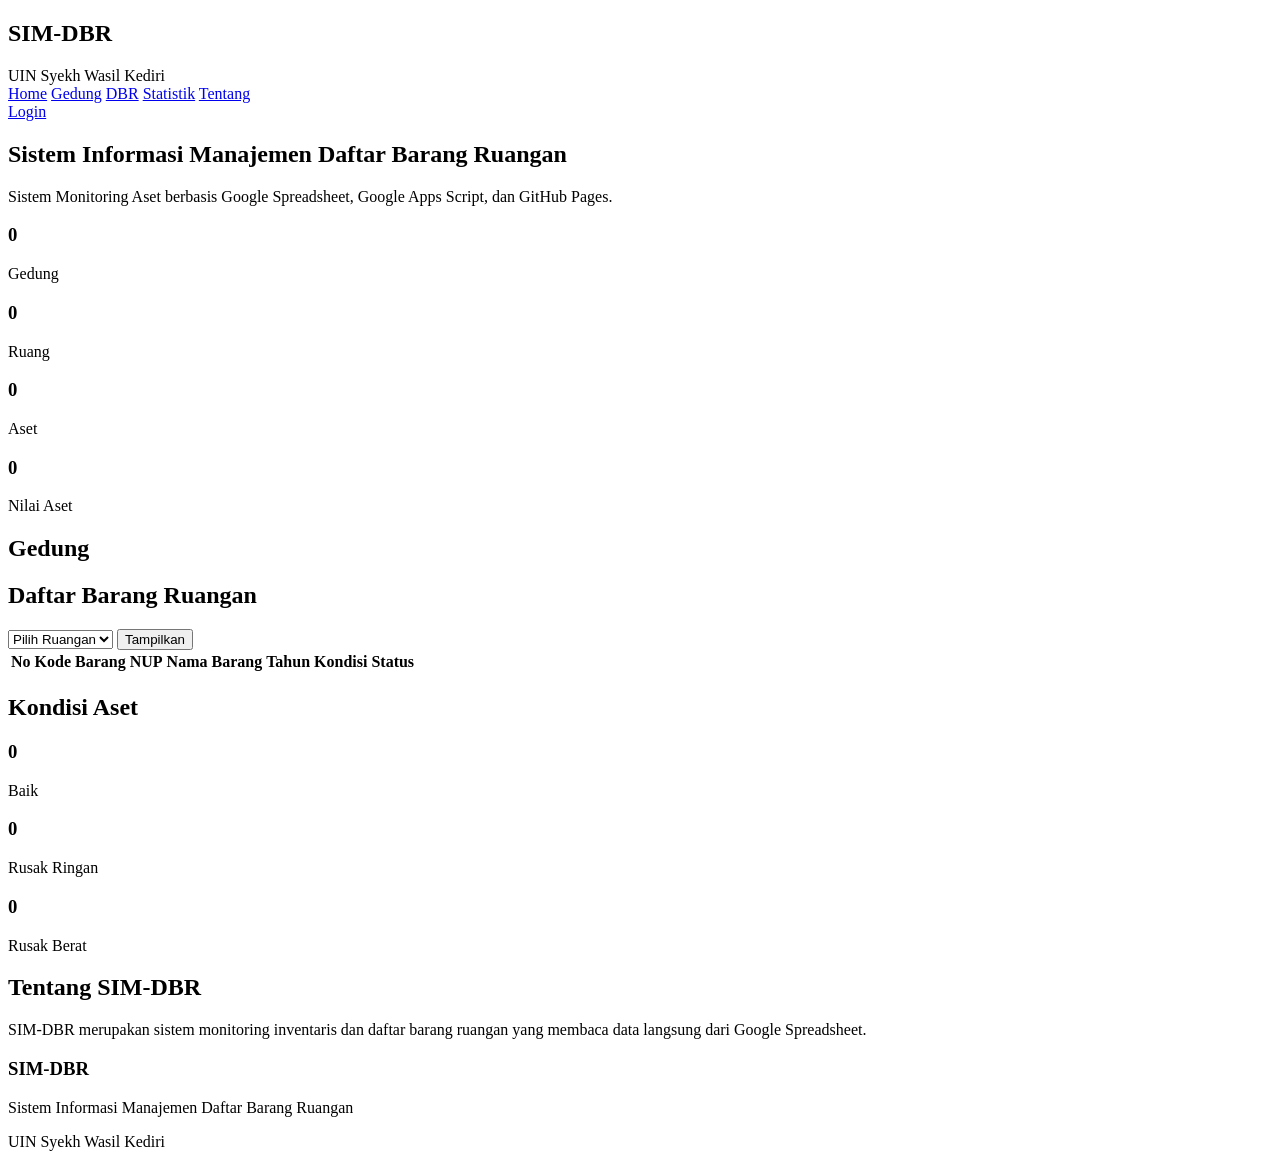
==== index.html @ c5a5cf65 "Update index.html" ====
<!DOCTYPE html>
<html lang="id">
<head>
<meta charset="UTF-8">
<meta name="viewport" content="width=device-width, initial-scale=1.0">

<title>SIM-DBR | UIN Syekh Wasil Kediri</title>

<link rel="stylesheet" href="css/public.css">

</head>
<body>

<!-- HEADER -->

<header class="header">

    <div class="brand">
        <h2>SIM-DBR</h2>
        <span>UIN Syekh Wasil Kediri</span>
    </div>

    <nav>

        <a href="#home">Home</a>
        <a href="#gedung">Gedung</a>
        <a href="#dbr">DBR</a>
        <a href="#statistik">Statistik</a>
        <a href="#tentang">Tentang</a>

    </nav>

    <a href="login.html" class="btn-login">
        Login
    </a>

</header>

<!-- HERO -->

<section id="home" class="hero">

    <div class="hero-content">

        <h1>
            Sistem Informasi Manajemen
            Daftar Barang Ruangan
        </h1>

        <p>

            Sistem Monitoring Aset
            berbasis Google Spreadsheet,
            Google Apps Script,
            dan GitHub Pages.

        </p>

    </div>

</section>

<!-- RINGKASAN -->

<section class="ringkasan">

    <div class="card">
        <h3 id="totalGedung">0</h3>
        <p>Gedung</p>
    </div>

    <div class="card">
        <h3 id="totalRuang">0</h3>
        <p>Ruang</p>
    </div>

    <div class="card">
        <h3 id="totalAset">0</h3>
        <p>Aset</p>
    </div>

    <div class="card">
        <h3 id="nilaiAset">0</h3>
        <p>Nilai Aset</p>
    </div>

</section>

<!-- GEDUNG -->

<section id="gedung">

    <div class="section-title">
        <h2>Gedung</h2>
    </div>

    <div id="listGedung"
         class="gedung-grid">

    </div>

</section>

<!-- DBR -->

<section id="dbr">

    <div class="section-title">
        <h2>Daftar Barang Ruangan</h2>
    </div>

    <div class="filter-box">

        <select id="filterRuang">

            <option value="">
                Pilih Ruangan
            </option>

        </select>

        <button onclick="loadDBR()">
            Tampilkan
        </button>

    </div>

    <div id="infoDBR"
         class="ringkasan">

    </div>

    <div class="table-wrapper">

        <table>

            <thead>

                <tr>

                    <th>No</th>
                    <th>Kode Barang</th>
                    <th>NUP</th>
                    <th>Nama Barang</th>
                    <th>Tahun</th>
                    <th>Kondisi</th>
                    <th>Status</th>

                </tr>

            </thead>

            <tbody id="tabelDBR">

            </tbody>

        </table>

    </div>

</section>

<!-- STATISTIK -->

<section id="statistik">

    <div class="section-title">
        <h2>Kondisi Aset</h2>
    </div>

    <div class="ringkasan">

        <div class="card">
            <h3 id="baik">0</h3>
            <p>Baik</p>
        </div>

        <div class="card">
            <h3 id="rusakRingan">0</h3>
            <p>Rusak Ringan</p>
        </div>

        <div class="card">
            <h3 id="rusakBerat">0</h3>
            <p>Rusak Berat</p>
        </div>

    </div>

</section>

<!-- TENTANG -->

<section id="tentang">

    <div class="section-title">
        <h2>Tentang SIM-DBR</h2>
    </div>

    <div class="tentang-box">

        <p>

            SIM-DBR merupakan sistem
            monitoring inventaris dan
            daftar barang ruangan yang
            membaca data langsung dari
            Google Spreadsheet.

        </p>

    </div>

</section>

<!-- FOOTER -->

<footer>

    <h3>SIM-DBR</h3>

    <p>
        Sistem Informasi Manajemen
        Daftar Barang Ruangan
    </p>

    <p>
        UIN Syekh Wasil Kediri
    </p>

</footer>

<script src="js/config.js"></script>
<script src="js/api.js"></script>
<script src="js/public.js"></script>

</body>
</html>
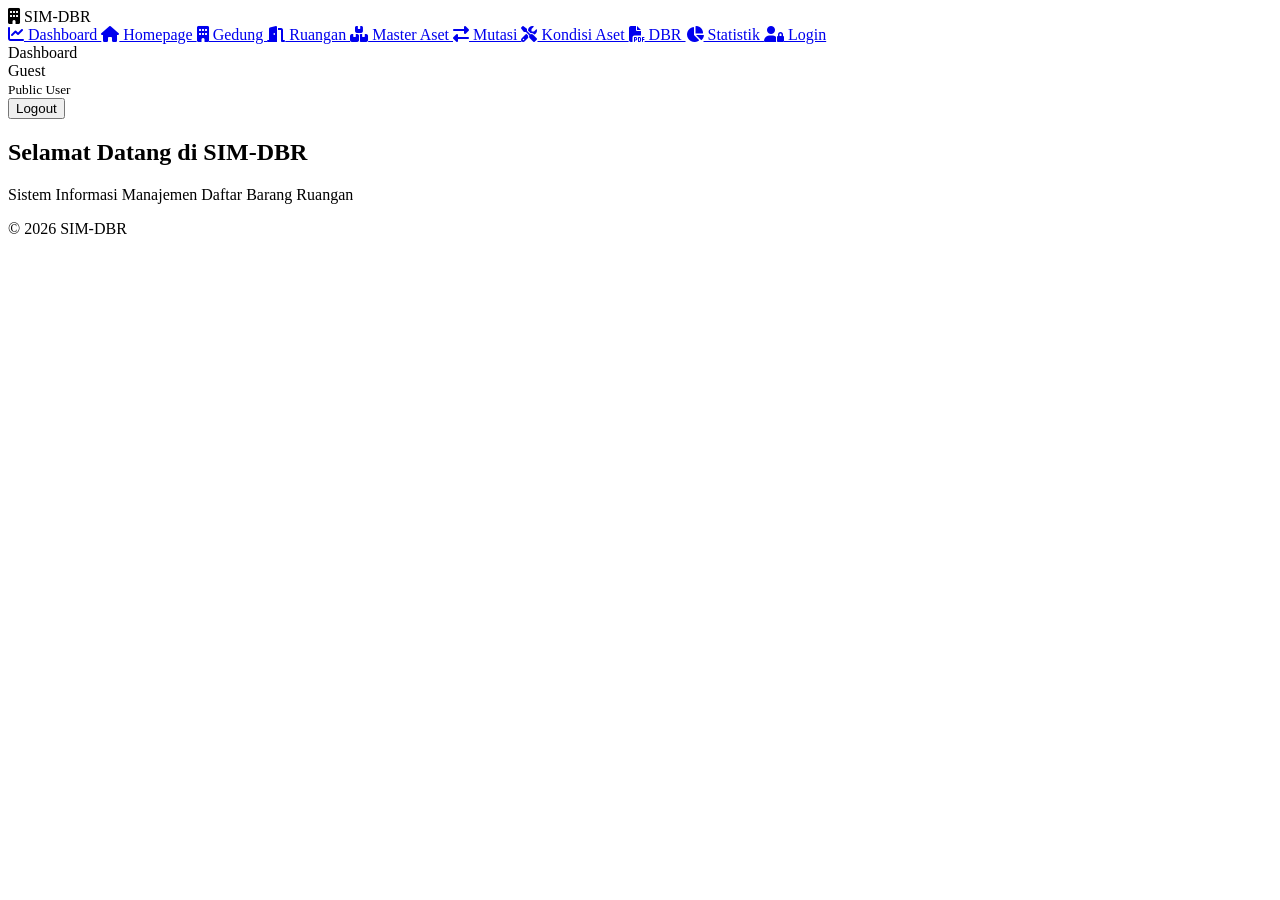
==== commit a6a6f708: "Create index.html" ====
--- a/index.html
+++ b/index.html
@@ -3,236 +3,144 @@
 <head>
 <meta charset="UTF-8">
 <meta name="viewport" content="width=device-width, initial-scale=1.0">
+<title>SIM-DBR</title>
 
-<title>SIM-DBR | UIN Syekh Wasil Kediri</title>
+<link rel="stylesheet" href="css/admin.css">
 
-<link rel="stylesheet" href="css/public.css">
+<link rel="stylesheet"
+href="https://cdnjs.cloudflare.com/ajax/libs/font-awesome/6.5.2/css/all.min.css">
+</head>
 
-</head>
 <body>
 
-<!-- HEADER -->
+<div id="loadingOverlay" class="loading-overlay">
+    <div class="spinner"></div>
+</div>
 
-<header class="header">
+<div id="toastContainer"></div>
 
-    <div class="brand">
-        <h2>SIM-DBR</h2>
-        <span>UIN Syekh Wasil Kediri</span>
-    </div>
+<div id="modalContainer"></div>
 
-    <nav>
+<div class="app-container">
 
-        <a href="#home">Home</a>
-        <a href="#gedung">Gedung</a>
-        <a href="#dbr">DBR</a>
-        <a href="#statistik">Statistik</a>
-        <a href="#tentang">Tentang</a>
+    <aside class="sidebar">
 
-    </nav>
-
-    <a href="login.html" class="btn-login">
-        Login
-    </a>
-
-</header>
-
-<!-- HERO -->
-
-<section id="home" class="hero">
-
-    <div class="hero-content">
-
-        <h1>
-            Sistem Informasi Manajemen
-            Daftar Barang Ruangan
-        </h1>
-
-        <p>
-
-            Sistem Monitoring Aset
-            berbasis Google Spreadsheet,
-            Google Apps Script,
-            dan GitHub Pages.
-
-        </p>
-
-    </div>
-
-</section>
-
-<!-- RINGKASAN -->
-
-<section class="ringkasan">
-
-    <div class="card">
-        <h3 id="totalGedung">0</h3>
-        <p>Gedung</p>
-    </div>
-
-    <div class="card">
-        <h3 id="totalRuang">0</h3>
-        <p>Ruang</p>
-    </div>
-
-    <div class="card">
-        <h3 id="totalAset">0</h3>
-        <p>Aset</p>
-    </div>
-
-    <div class="card">
-        <h3 id="nilaiAset">0</h3>
-        <p>Nilai Aset</p>
-    </div>
-
-</section>
-
-<!-- GEDUNG -->
-
-<section id="gedung">
-
-    <div class="section-title">
-        <h2>Gedung</h2>
-    </div>
-
-    <div id="listGedung"
-         class="gedung-grid">
-
-    </div>
-
-</section>
-
-<!-- DBR -->
-
-<section id="dbr">
-
-    <div class="section-title">
-        <h2>Daftar Barang Ruangan</h2>
-    </div>
-
-    <div class="filter-box">
-
-        <select id="filterRuang">
-
-            <option value="">
-                Pilih Ruangan
-            </option>
-
-        </select>
-
-        <button onclick="loadDBR()">
-            Tampilkan
-        </button>
-
-    </div>
-
-    <div id="infoDBR"
-         class="ringkasan">
-
-    </div>
-
-    <div class="table-wrapper">
-
-        <table>
-
-            <thead>
-
-                <tr>
-
-                    <th>No</th>
-                    <th>Kode Barang</th>
-                    <th>NUP</th>
-                    <th>Nama Barang</th>
-                    <th>Tahun</th>
-                    <th>Kondisi</th>
-                    <th>Status</th>
-
-                </tr>
-
-            </thead>
-
-            <tbody id="tabelDBR">
-
-            </tbody>
-
-        </table>
-
-    </div>
-
-</section>
-
-<!-- STATISTIK -->
-
-<section id="statistik">
-
-    <div class="section-title">
-        <h2>Kondisi Aset</h2>
-    </div>
-
-    <div class="ringkasan">
-
-        <div class="card">
-            <h3 id="baik">0</h3>
-            <p>Baik</p>
+        <div class="logo">
+            <i class="fas fa-building"></i>
+            <span>SIM-DBR</span>
         </div>
 
-        <div class="card">
-            <h3 id="rusakRingan">0</h3>
-            <p>Rusak Ringan</p>
-        </div>
+        <nav class="menu">
 
-        <div class="card">
-            <h3 id="rusakBerat">0</h3>
-            <p>Rusak Berat</p>
-        </div>
+            <a href="#dashboard" data-page="dashboard">
+                <i class="fas fa-chart-line"></i>
+                Dashboard
+            </a>
 
-    </div>
+            <a href="#homepage" data-page="homepage">
+                <i class="fas fa-house"></i>
+                Homepage
+            </a>
 
-</section>
+            <a href="#gedung" data-page="gedung">
+                <i class="fas fa-building"></i>
+                Gedung
+            </a>
 
-<!-- TENTANG -->
+            <a href="#ruangan" data-page="ruangan">
+                <i class="fas fa-door-open"></i>
+                Ruangan
+            </a>
 
-<section id="tentang">
+            <a href="#masteraset" data-page="masteraset">
+                <i class="fas fa-boxes"></i>
+                Master Aset
+            </a>
 
-    <div class="section-title">
-        <h2>Tentang SIM-DBR</h2>
-    </div>
+            <a href="#mutasi" data-page="mutasi">
+                <i class="fas fa-right-left"></i>
+                Mutasi
+            </a>
 
-    <div class="tentang-box">
+            <a href="#kondisiaset" data-page="kondisiaset">
+                <i class="fas fa-screwdriver-wrench"></i>
+                Kondisi Aset
+            </a>
 
-        <p>
+            <a href="#dbr" data-page="dbr">
+                <i class="fas fa-file-pdf"></i>
+                DBR
+            </a>
 
-            SIM-DBR merupakan sistem
-            monitoring inventaris dan
-            daftar barang ruangan yang
-            membaca data langsung dari
-            Google Spreadsheet.
+            <a href="#statistik" data-page="statistik">
+                <i class="fas fa-chart-pie"></i>
+                Statistik
+            </a>
 
-        </p>
+            <a href="#login" data-page="login">
+                <i class="fas fa-user-lock"></i>
+                Login
+            </a>
 
-    </div>
+        </nav>
 
-</section>
+    </aside>
 
-<!-- FOOTER -->
+    <main class="main-content">
 
-<footer>
+        <header class="topbar">
 
-    <h3>SIM-DBR</h3>
+            <div class="breadcrumb" id="breadcrumb">
+                Dashboard
+            </div>
 
-    <p>
-        Sistem Informasi Manajemen
-        Daftar Barang Ruangan
-    </p>
+            <div class="user-box">
 
-    <p>
-        UIN Syekh Wasil Kediri
-    </p>
+                <div class="user-info">
+                    <div id="userName">Guest</div>
+                    <small id="userRole">Public User</small>
+                </div>
 
-</footer>
+                <button id="logoutBtn" class="btn-logout">
+                    Logout
+                </button>
+
+            </div>
+
+        </header>
+
+        <section id="content" class="content-area">
+
+            <div class="welcome-card">
+                <h2>Selamat Datang di SIM-DBR</h2>
+                <p>Sistem Informasi Manajemen Daftar Barang Ruangan</p>
+            </div>
+
+        </section>
+
+        <footer class="footer">
+            © 2026 SIM-DBR
+        </footer>
+
+    </main>
+
+</div>
 
 <script src="js/config.js"></script>
 <script src="js/api.js"></script>
-<script src="js/public.js"></script>
+<script src="js/utils.js"></script>
+<script src="js/router.js"></script>
+
+<script src="js/dashboard.js"></script>
+<script src="js/homepage.js"></script>
+<script src="js/gedung.js"></script>
+<script src="js/ruangan.js"></script>
+<script src="js/masteraset.js"></script>
+<script src="js/mutasi.js"></script>
+<script src="js/kondisiaset.js"></script>
+<script src="js/dbr.js"></script>
+<script src="js/statistik.js"></script>
+<script src="js/login.js"></script>
 
 </body>
 </html>
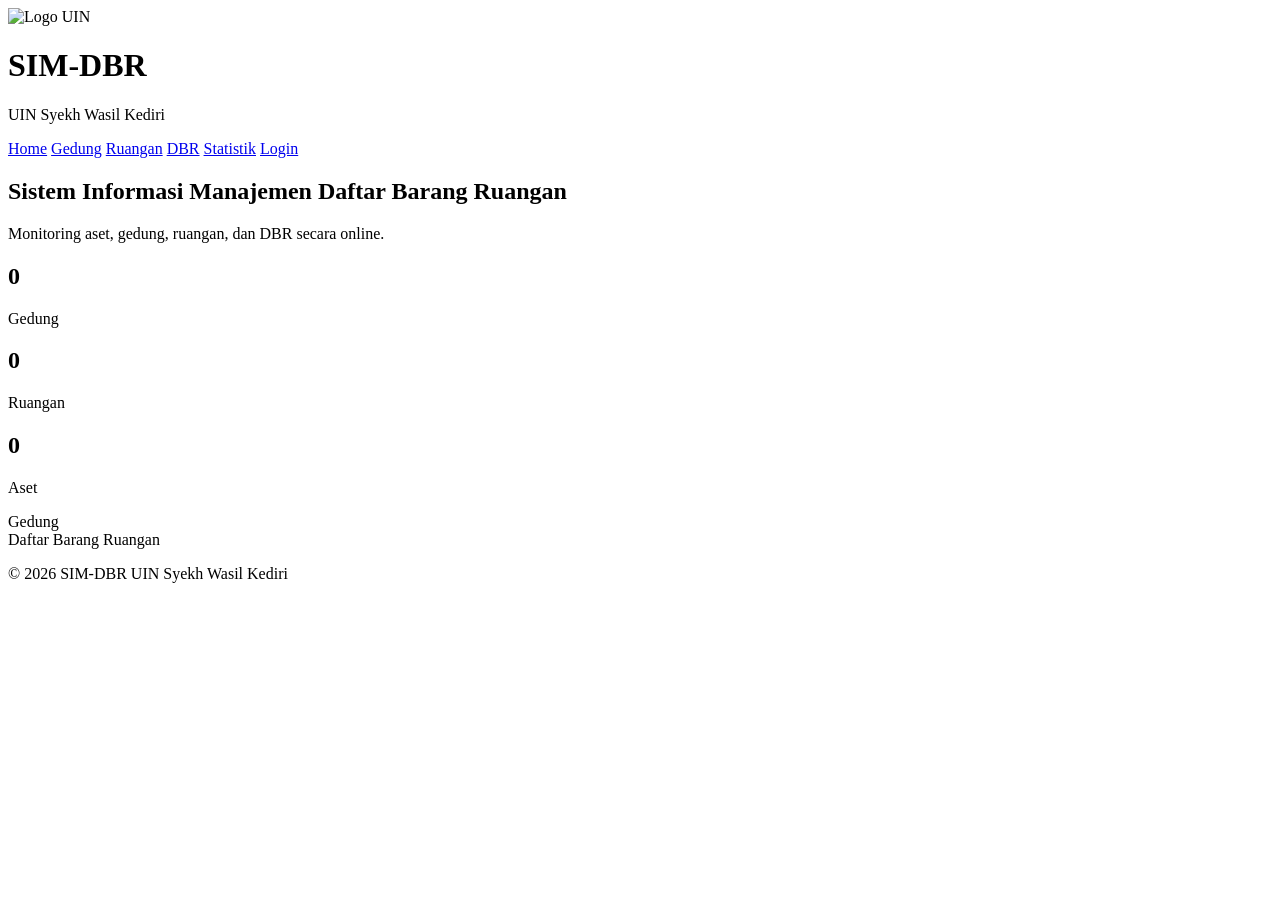
==== commit 796d45a8: "Update index.html" ====
--- a/index.html
+++ b/index.html
@@ -1,146 +1,171 @@
 <!DOCTYPE html>
 <html lang="id">
 <head>
+
 <meta charset="UTF-8">
 <meta name="viewport" content="width=device-width, initial-scale=1.0">
-<title>SIM-DBR</title>
 
-<link rel="stylesheet" href="css/admin.css">
+<title>SIM-DBR UIN Syekh Wasil Kediri</title>
+
+<link rel="stylesheet" href="css/public.css">
 
 <link rel="stylesheet"
 href="https://cdnjs.cloudflare.com/ajax/libs/font-awesome/6.5.2/css/all.min.css">
+
 </head>
 
 <body>
 
-<div id="loadingOverlay" class="loading-overlay">
-    <div class="spinner"></div>
-</div>
+<header class="header">
 
-<div id="toastContainer"></div>
+    <div class="logo-area">
 
-<div id="modalContainer"></div>
+        <img
+        src="assets/logo.png"
+        alt="Logo UIN"
+        class="logo">
 
-<div class="app-container">
+        <div>
 
-    <aside class="sidebar">
+            <h1>
+                SIM-DBR
+            </h1>
 
-        <div class="logo">
-            <i class="fas fa-building"></i>
-            <span>SIM-DBR</span>
+            <p>
+                UIN Syekh Wasil Kediri
+            </p>
+
         </div>
 
-        <nav class="menu">
+    </div>
 
-            <a href="#dashboard" data-page="dashboard">
-                <i class="fas fa-chart-line"></i>
-                Dashboard
-            </a>
+    <nav class="menu">
 
-            <a href="#homepage" data-page="homepage">
-                <i class="fas fa-house"></i>
-                Homepage
-            </a>
+        <a href="#home">Home</a>
+        <a href="#gedung">Gedung</a>
+        <a href="#ruangan">Ruangan</a>
+        <a href="#dbr">DBR</a>
+        <a href="#statistik">Statistik</a>
 
-            <a href="#gedung" data-page="gedung">
-                <i class="fas fa-building"></i>
-                Gedung
-            </a>
+        <a
+        href="admin.html"
+        class="login-btn">
 
-            <a href="#ruangan" data-page="ruangan">
-                <i class="fas fa-door-open"></i>
-                Ruangan
-            </a>
+            Login
 
-            <a href="#masteraset" data-page="masteraset">
-                <i class="fas fa-boxes"></i>
-                Master Aset
-            </a>
+        </a>
 
-            <a href="#mutasi" data-page="mutasi">
-                <i class="fas fa-right-left"></i>
-                Mutasi
-            </a>
+    </nav>
 
-            <a href="#kondisiaset" data-page="kondisiaset">
-                <i class="fas fa-screwdriver-wrench"></i>
-                Kondisi Aset
-            </a>
+</header>
 
-            <a href="#dbr" data-page="dbr">
-                <i class="fas fa-file-pdf"></i>
-                DBR
-            </a>
+<section class="hero">
 
-            <a href="#statistik" data-page="statistik">
-                <i class="fas fa-chart-pie"></i>
-                Statistik
-            </a>
+    <div class="hero-content">
 
-            <a href="#login" data-page="login">
-                <i class="fas fa-user-lock"></i>
-                Login
-            </a>
+        <h1>
+            Sistem Informasi Manajemen
+            Daftar Barang Ruangan
+        </h1>
 
-        </nav>
+        <p>
 
-    </aside>
+            Monitoring aset,
+            gedung,
+            ruangan,
+            dan DBR secara online.
 
-    <main class="main-content">
+        </p>
 
-        <header class="topbar">
+    </div>
 
-            <div class="breadcrumb" id="breadcrumb">
-                Dashboard
-            </div>
+</section>
 
-            <div class="user-box">
+<section class="statistik">
 
-                <div class="user-info">
-                    <div id="userName">Guest</div>
-                    <small id="userRole">Public User</small>
-                </div>
+    <div class="stat-card">
 
-                <button id="logoutBtn" class="btn-logout">
-                    Logout
-                </button>
+        <h2 id="totalGedung">
+            0
+        </h2>
 
-            </div>
+        <p>
+            Gedung
+        </p>
 
-        </header>
+    </div>
 
-        <section id="content" class="content-area">
+    <div class="stat-card">
 
-            <div class="welcome-card">
-                <h2>Selamat Datang di SIM-DBR</h2>
-                <p>Sistem Informasi Manajemen Daftar Barang Ruangan</p>
-            </div>
+        <h2 id="totalRuangan">
+            0
+        </h2>
 
-        </section>
+        <p>
+            Ruangan
+        </p>
 
-        <footer class="footer">
-            © 2026 SIM-DBR
-        </footer>
+    </div>
 
-    </main>
+    <div class="stat-card">
 
-</div>
+        <h2 id="totalAset">
+            0
+        </h2>
+
+        <p>
+            Aset
+        </p>
+
+    </div>
+
+</section>
+
+<section id="gedung">
+
+    <div class="section-title">
+
+        Gedung
+
+    </div>
+
+    <div
+    id="gedungContainer"
+    class="card-grid">
+
+    </div>
+
+</section>
+
+<section id="dbr">
+
+    <div class="section-title">
+
+        Daftar Barang Ruangan
+
+    </div>
+
+    <div
+    id="dbrContainer">
+
+    </div>
+
+</section>
+
+<footer>
+
+    <p>
+
+        © 2026 SIM-DBR
+        UIN Syekh Wasil Kediri
+
+    </p>
+
+</footer>
 
 <script src="js/config.js"></script>
 <script src="js/api.js"></script>
-<script src="js/utils.js"></script>
-<script src="js/router.js"></script>
-
-<script src="js/dashboard.js"></script>
-<script src="js/homepage.js"></script>
-<script src="js/gedung.js"></script>
-<script src="js/ruangan.js"></script>
-<script src="js/masteraset.js"></script>
-<script src="js/mutasi.js"></script>
-<script src="js/kondisiaset.js"></script>
-<script src="js/dbr.js"></script>
-<script src="js/statistik.js"></script>
-<script src="js/login.js"></script>
+<script src="js/public.js"></script>
 
 </body>
 </html>
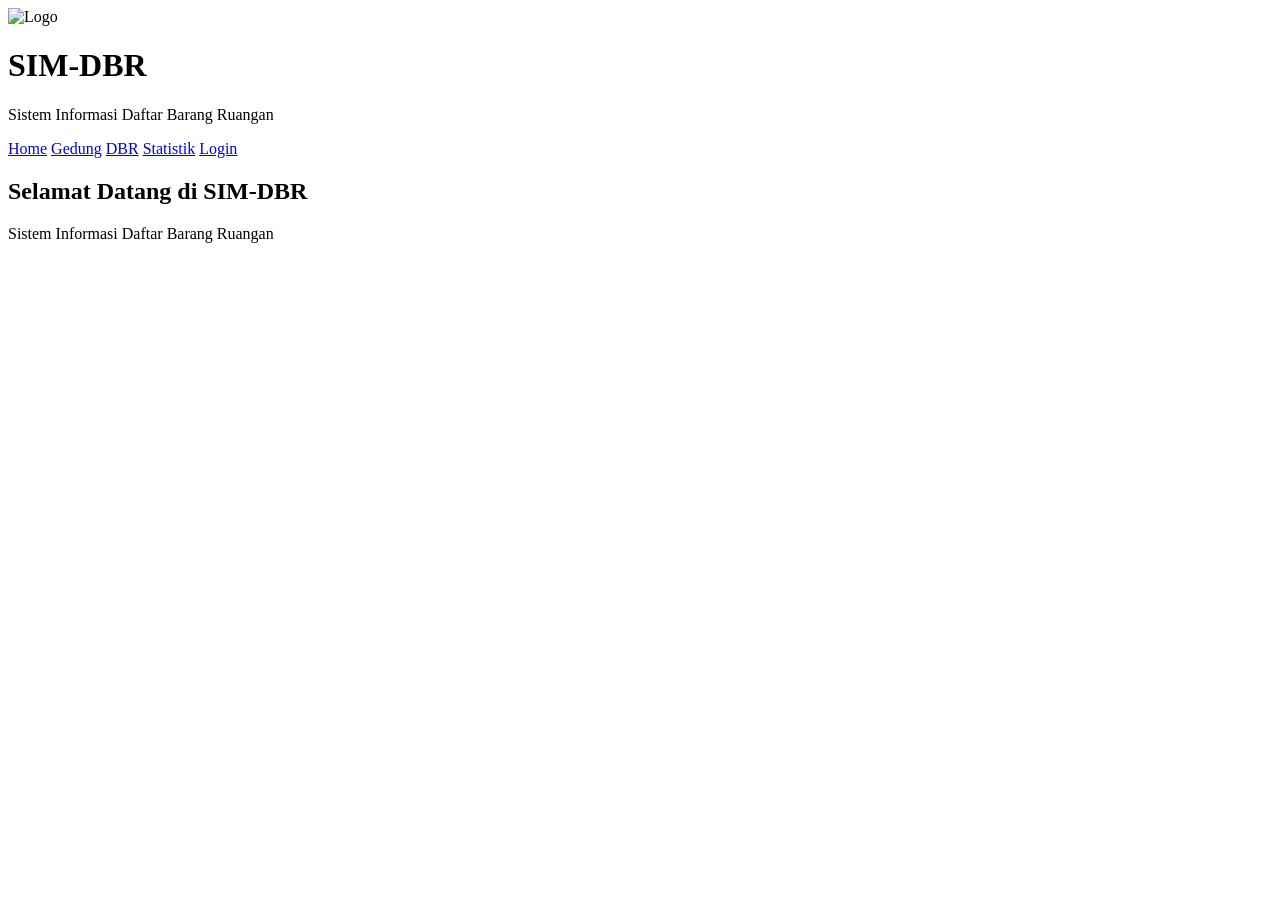
==== commit eaca2e0f: "Update index.html" ====
--- a/index.html
+++ b/index.html
@@ -1,171 +1,50 @@
 <!DOCTYPE html>
 <html lang="id">
 <head>
-
 <meta charset="UTF-8">
 <meta name="viewport" content="width=device-width, initial-scale=1.0">
+<title>SIM-DBR</title>
 
-<title>SIM-DBR UIN Syekh Wasil Kediri</title>
-
-<link rel="stylesheet" href="css/public.css">
-
-<link rel="stylesheet"
-href="https://cdnjs.cloudflare.com/ajax/libs/font-awesome/6.5.2/css/all.min.css">
-
+<link rel="stylesheet" href="style.css">
 </head>
-
 <body>
 
-<header class="header">
+    <!-- HEADER / KOP -->
+    <header class="header">
 
-    <div class="logo-area">
+        <div class="logo-section">
+            <img id="logoInstansi" src="" alt="Logo">
+            <div class="title-section">
+                <h1>SIM-DBR</h1>
+                <p>Sistem Informasi Daftar Barang Ruangan</p>
+            </div>
+        </div>
 
-        <img
-        src="assets/logo.png"
-        alt="Logo UIN"
-        class="logo">
+        <nav class="navbar">
+            <a href="#" onclick="loadPage('home')">Home</a>
+            <a href="#" onclick="loadPage('gedung')">Gedung</a>
+            <a href="#" onclick="loadPage('dbr')">DBR</a>
+            <a href="#" onclick="loadPage('statistik')">Statistik</a>
+            <a href="admin.html" class="btn-login">Login</a>
+        </nav>
 
-        <div>
+    </header>
 
-            <h1>
-                SIM-DBR
-            </h1>
+    <!-- KONTEN -->
+    <main id="content">
+
+        <section class="hero">
+
+            <h2>Selamat Datang di SIM-DBR</h2>
 
             <p>
-                UIN Syekh Wasil Kediri
+                Sistem Informasi Daftar Barang Ruangan
             </p>
 
-        </div>
+        </section>
 
-    </div>
+    </main>
 
-    <nav class="menu">
-
-        <a href="#home">Home</a>
-        <a href="#gedung">Gedung</a>
-        <a href="#ruangan">Ruangan</a>
-        <a href="#dbr">DBR</a>
-        <a href="#statistik">Statistik</a>
-
-        <a
-        href="admin.html"
-        class="login-btn">
-
-            Login
-
-        </a>
-
-    </nav>
-
-</header>
-
-<section class="hero">
-
-    <div class="hero-content">
-
-        <h1>
-            Sistem Informasi Manajemen
-            Daftar Barang Ruangan
-        </h1>
-
-        <p>
-
-            Monitoring aset,
-            gedung,
-            ruangan,
-            dan DBR secara online.
-
-        </p>
-
-    </div>
-
-</section>
-
-<section class="statistik">
-
-    <div class="stat-card">
-
-        <h2 id="totalGedung">
-            0
-        </h2>
-
-        <p>
-            Gedung
-        </p>
-
-    </div>
-
-    <div class="stat-card">
-
-        <h2 id="totalRuangan">
-            0
-        </h2>
-
-        <p>
-            Ruangan
-        </p>
-
-    </div>
-
-    <div class="stat-card">
-
-        <h2 id="totalAset">
-            0
-        </h2>
-
-        <p>
-            Aset
-        </p>
-
-    </div>
-
-</section>
-
-<section id="gedung">
-
-    <div class="section-title">
-
-        Gedung
-
-    </div>
-
-    <div
-    id="gedungContainer"
-    class="card-grid">
-
-    </div>
-
-</section>
-
-<section id="dbr">
-
-    <div class="section-title">
-
-        Daftar Barang Ruangan
-
-    </div>
-
-    <div
-    id="dbrContainer">
-
-    </div>
-
-</section>
-
-<footer>
-
-    <p>
-
-        © 2026 SIM-DBR
-        UIN Syekh Wasil Kediri
-
-    </p>
-
-</footer>
-
-<script src="js/config.js"></script>
-<script src="js/api.js"></script>
-<script src="js/public.js"></script>
-
+<script src="public.js"></script>
 </body>
 </html>
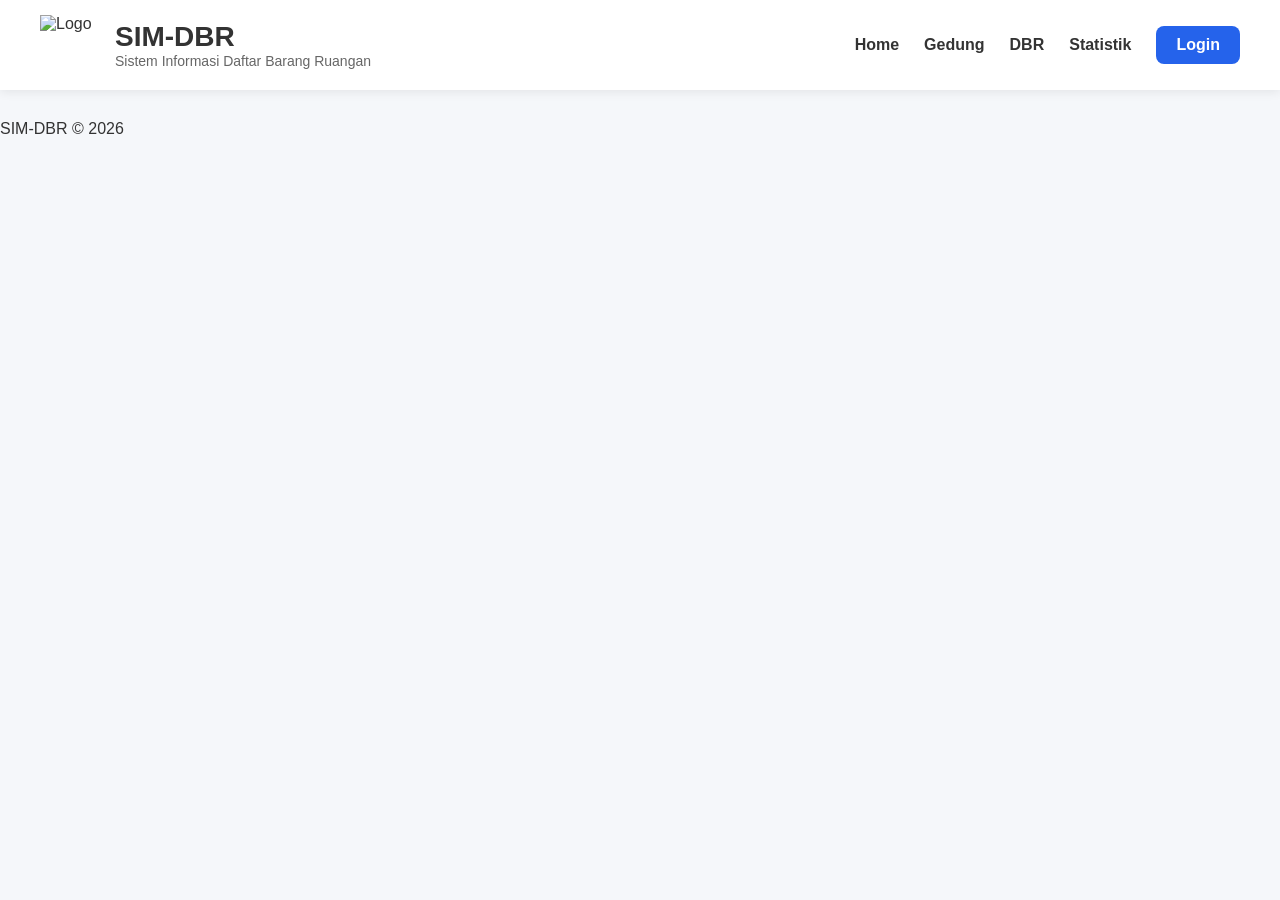
==== commit 267e9ff8: "Update index.html" ====
--- a/index.html
+++ b/index.html
@@ -1,50 +1,82 @@
 <!DOCTYPE html>
 <html lang="id">
 <head>
+
 <meta charset="UTF-8">
 <meta name="viewport" content="width=device-width, initial-scale=1.0">
+
 <title>SIM-DBR</title>
 
 <link rel="stylesheet" href="style.css">
+
 </head>
 <body>
 
-    <!-- HEADER / KOP -->
-    <header class="header">
+<header class="header">
 
-        <div class="logo-section">
-            <img id="logoInstansi" src="" alt="Logo">
-            <div class="title-section">
-                <h1>SIM-DBR</h1>
-                <p>Sistem Informasi Daftar Barang Ruangan</p>
-            </div>
-        </div>
+    <div class="logo-section">
 
-        <nav class="navbar">
-            <a href="#" onclick="loadPage('home')">Home</a>
-            <a href="#" onclick="loadPage('gedung')">Gedung</a>
-            <a href="#" onclick="loadPage('dbr')">DBR</a>
-            <a href="#" onclick="loadPage('statistik')">Statistik</a>
-            <a href="admin.html" class="btn-login">Login</a>
-        </nav>
+        <img
+            id="logoInstansi"
+            src="https://placehold.co/80x80"
+            alt="Logo">
 
-    </header>
+        <div class="title-section">
 
-    <!-- KONTEN -->
-    <main id="content">
-
-        <section class="hero">
-
-            <h2>Selamat Datang di SIM-DBR</h2>
+            <h1>SIM-DBR</h1>
 
             <p>
                 Sistem Informasi Daftar Barang Ruangan
             </p>
 
-        </section>
+        </div>
 
-    </main>
+    </div>
+
+    <nav class="navbar">
+
+        <a href="#"
+           onclick="loadPage('home')">
+           Home
+        </a>
+
+        <a href="#"
+           onclick="loadPage('gedung')">
+           Gedung
+        </a>
+
+        <a href="#"
+           onclick="loadPage('dbr')">
+           DBR
+        </a>
+
+        <a href="#"
+           onclick="loadPage('statistik')">
+           Statistik
+        </a>
+
+        <a href="admin.html"
+           class="btn-login">
+           Login
+        </a>
+
+    </nav>
+
+</header>
+
+<main id="content">
+
+</main>
+
+<footer class="footer">
+
+    <p>
+        SIM-DBR © 2026
+    </p>
+
+</footer>
 
 <script src="public.js"></script>
+
 </body>
 </html>
--- a/style.css
+++ b/style.css
@@ -0,0 +1,286 @@
+*{
+    margin:0;
+    padding:0;
+    box-sizing:border-box;
+    font-family:Arial, Helvetica, sans-serif;
+}
+
+body{
+    background:#f5f7fa;
+    color:#333;
+}
+
+/* =========================
+   HEADER
+========================= */
+
+.header{
+    background:#ffffff;
+    padding:15px 40px;
+    display:flex;
+    justify-content:space-between;
+    align-items:center;
+    box-shadow:0 2px 10px rgba(0,0,0,.08);
+    position:sticky;
+    top:0;
+    z-index:100;
+}
+
+.logo-section{
+    display:flex;
+    align-items:center;
+    gap:15px;
+}
+
+.logo-section img{
+    width:60px;
+    height:60px;
+    object-fit:contain;
+}
+
+.title-section h1{
+    font-size:28px;
+    font-weight:bold;
+}
+
+.title-section p{
+    color:#666;
+    font-size:14px;
+}
+
+.navbar{
+    display:flex;
+    gap:25px;
+    align-items:center;
+}
+
+.navbar a{
+    text-decoration:none;
+    color:#333;
+    font-weight:600;
+}
+
+.navbar a:hover{
+    color:#2563eb;
+}
+
+.btn-login{
+    background:#2563eb;
+    color:#fff !important;
+    padding:10px 20px;
+    border-radius:8px;
+}
+
+/* =========================
+   CONTENT
+========================= */
+
+#content{
+    max-width:1200px;
+    margin:30px auto;
+    padding:0 20px;
+}
+
+/* =========================
+   HERO
+========================= */
+
+.hero{
+    background:#ffffff;
+    border-radius:15px;
+    padding:60px;
+    text-align:center;
+    margin-bottom:25px;
+    box-shadow:0 2px 10px rgba(0,0,0,.08);
+}
+
+.hero h2{
+    font-size:36px;
+    margin-bottom:10px;
+}
+
+.hero p{
+    color:#666;
+}
+
+/* =========================
+   CARD
+========================= */
+
+.card{
+    background:#ffffff;
+    padding:20px;
+    border-radius:12px;
+    margin-bottom:20px;
+    box-shadow:0 2px 10px rgba(0,0,0,.08);
+}
+
+.card h2,
+.card h3{
+    margin-bottom:10px;
+}
+
+/* =========================
+   STATISTIK
+========================= */
+
+.stats-grid{
+    display:grid;
+    grid-template-columns:repeat(auto-fit,minmax(250px,1fr));
+    gap:20px;
+}
+
+.stat-card{
+    background:#ffffff;
+    border-radius:12px;
+    padding:25px;
+    box-shadow:0 2px 10px rgba(0,0,0,.08);
+}
+
+.stat-card h3{
+    color:#666;
+    margin-bottom:10px;
+}
+
+.stat-card h2{
+    font-size:30px;
+    color:#2563eb;
+}
+
+/* =========================
+   GEDUNG
+========================= */
+
+.gedung-grid{
+    display:grid;
+    grid-template-columns:repeat(auto-fit,minmax(350px,1fr));
+    gap:25px;
+}
+
+.gedung-card{
+    background:#ffffff;
+    border-radius:18px;
+    overflow:hidden;
+    box-shadow:0 2px 10px rgba(0,0,0,.08);
+}
+
+.gedung-image img{
+    width:100%;
+    height:250px;
+    object-fit:cover;
+}
+
+.gedung-body{
+    padding:20px;
+}
+
+.gedung-body h3{
+    margin-bottom:15px;
+}
+
+.gedung-body button{
+    background:#2563eb;
+    color:white;
+    border:none;
+    padding:10px 18px;
+    border-radius:8px;
+    cursor:pointer;
+}
+
+/* =========================
+   BUTTON
+========================= */
+
+button{
+    cursor:pointer;
+}
+
+.btn{
+    padding:10px 15px;
+    border:none;
+    border-radius:8px;
+}
+
+.btn-primary{
+    background:#2563eb;
+    color:white;
+}
+
+.btn-success{
+    background:#16a34a;
+    color:white;
+}
+
+.btn-danger{
+    background:#dc2626;
+    color:white;
+}
+
+/* =========================
+   TABLE
+========================= */
+
+table{
+    width:100%;
+    border-collapse:collapse;
+}
+
+table th{
+    background:#2563eb;
+    color:white;
+    padding:12px;
+    text-align:left;
+}
+
+table td{
+    padding:12px;
+    border-bottom:1px solid #ddd;
+}
+
+table tr:hover{
+    background:#f3f4f6;
+}
+
+/* =========================
+   FORM
+========================= */
+
+input,
+select,
+textarea{
+    width:100%;
+    padding:10px;
+    border:1px solid #ddd;
+    border-radius:8px;
+    margin-bottom:12px;
+}
+
+textarea{
+    resize:vertical;
+}
+
+/* =========================
+   MOBILE
+========================= */
+
+@media(max-width:768px){
+
+    .header{
+        flex-direction:column;
+        gap:15px;
+    }
+
+    .navbar{
+        flex-wrap:wrap;
+        justify-content:center;
+    }
+
+    .hero{
+        padding:30px;
+    }
+
+    .hero h2{
+        font-size:28px;
+    }
+
+}
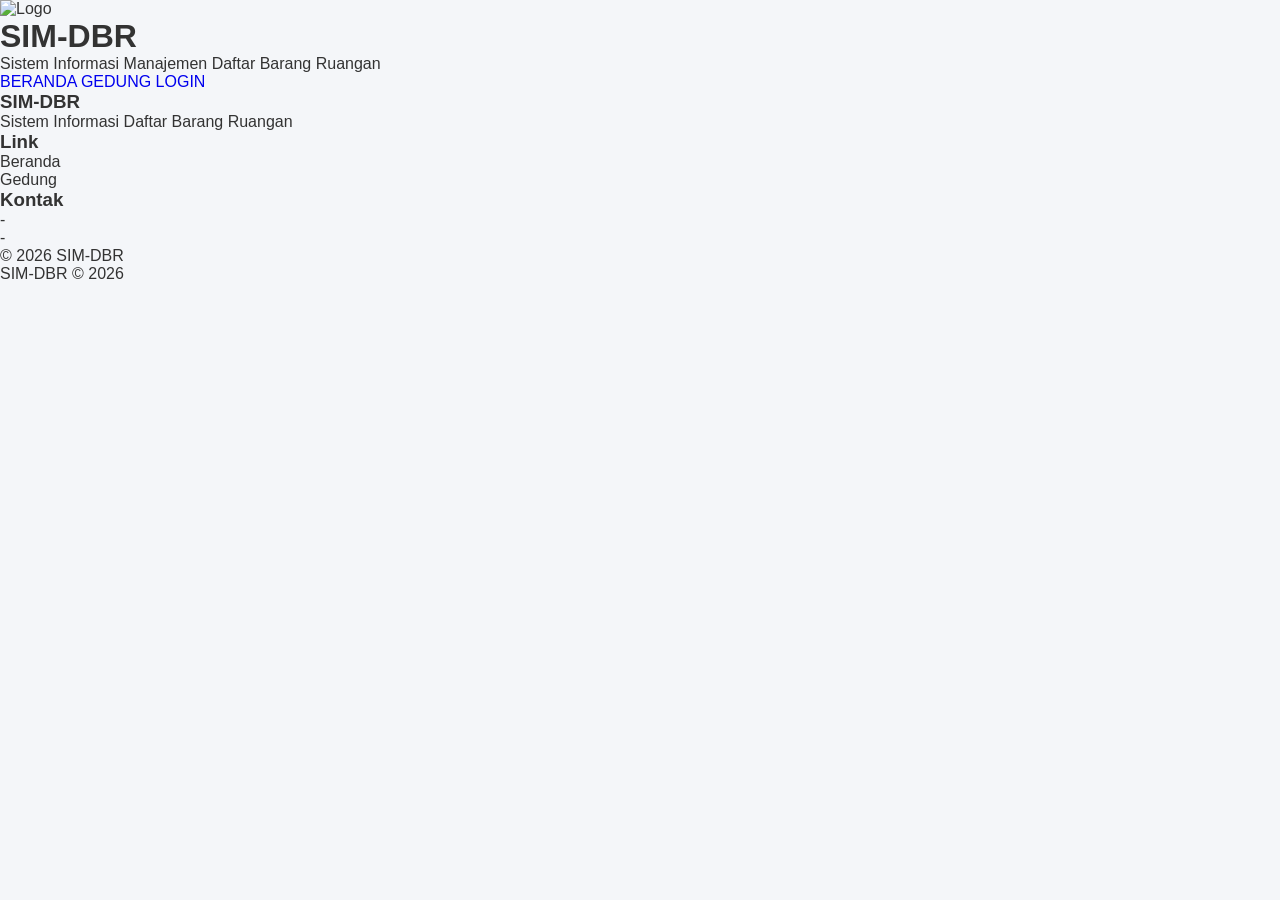
==== commit 39900a1b: "Update index.html" ====
--- a/index.html
+++ b/index.html
@@ -10,6 +10,7 @@
 <link rel="stylesheet" href="style.css">
 
 </head>
+    
 <body>
 
 <header class="header">
@@ -23,10 +24,13 @@
 
         <div class="title-section">
 
-            <h1>SIM-DBR</h1>
+            <h1 id="namaInstansi">
+                SIM-DBR
+            </h1>
 
             <p>
-                Sistem Informasi Daftar Barang Ruangan
+                Sistem Informasi Manajemen
+                Daftar Barang Ruangan
             </p>
 
         </div>
@@ -37,32 +41,78 @@
 
         <a href="#"
            onclick="loadPage('home')">
-           Home
+           BERANDA
         </a>
 
         <a href="#"
            onclick="loadPage('gedung')">
-           Gedung
-        </a>
-
-        <a href="#"
-           onclick="loadPage('dbr')">
-           DBR
-        </a>
-
-        <a href="#"
-           onclick="loadPage('statistik')">
-           Statistik
+           GEDUNG
         </a>
 
         <a href="admin.html"
            class="btn-login">
-           Login
+           LOGIN
         </a>
 
     </nav>
 
 </header>
+
+<main id="content">
+
+</main>
+
+<footer class="footer">
+
+    <div class="footer-grid">
+
+        <div>
+
+            <h3>SIM-DBR</h3>
+
+            <p>
+                Sistem Informasi
+                Daftar Barang Ruangan
+            </p>
+
+        </div>
+
+        <div>
+
+            <h3>Link</h3>
+
+            <p>Beranda</p>
+            <p>Gedung</p>
+
+        </div>
+
+        <div>
+
+            <h3>Kontak</h3>
+
+            <p id="footerEmail">
+                -
+            </p>
+
+            <p id="footerTelepon">
+                -
+            </p>
+
+        </div>
+
+    </div>
+
+    <div class="footer-copy">
+
+        © 2026 SIM-DBR
+
+    </div>
+
+</footer>
+
+<script src="public.js"></script>
+
+</body>
 
 <main id="content">
 
--- a/style.css
+++ b/style.css
@@ -1,286 +1,301 @@
+/* =====================================
+   SIM-DBR FINAL
+   ADMIN STYLE
+===================================== */
+
 *{
     margin:0;
     padding:0;
     box-sizing:border-box;
+}
+
+body{
     font-family:Arial, Helvetica, sans-serif;
-}
-
-body{
-    background:#f5f7fa;
+    background:#f4f6f9;
     color:#333;
 }
 
-/* =========================
-   HEADER
-========================= */
-
-.header{
-    background:#ffffff;
-    padding:15px 40px;
+a{
+    text-decoration:none;
+}
+
+.admin-layout{
+    display:flex;
+    min-height:100vh;
+}
+
+/* ==========================
+   SIDEBAR
+========================== */
+
+.sidebar{
+    width:260px;
+    background:#111827;
+    color:#fff;
+    position:fixed;
+    left:0;
+    top:0;
+    bottom:0;
+    overflow-y:auto;
+}
+
+.sidebar-header{
+    height:70px;
+    display:flex;
+    align-items:center;
+    gap:12px;
+    padding:0 20px;
+    border-bottom:1px solid rgba(255,255,255,.08);
+}
+
+.logo-box{
+    width:42px;
+    height:42px;
+    border-radius:10px;
+    background:#2563eb;
+    display:flex;
+    align-items:center;
+    justify-content:center;
+    font-size:18px;
+}
+
+.logo-text{
+    font-size:20px;
+    font-weight:700;
+}
+
+.sidebar-menu{
+    padding:15px 0;
+}
+
+.menu-item{
+    display:flex;
+    align-items:center;
+    gap:12px;
+    color:#d1d5db;
+    padding:14px 20px;
+    transition:.2s;
+}
+
+.menu-item:hover{
+    background:#1f2937;
+    color:#fff;
+}
+
+.menu-item.active{
+    background:#2563eb;
+    color:#fff;
+}
+
+.menu-item i{
+    width:20px;
+    text-align:center;
+}
+
+/* ==========================
+   MAIN AREA
+========================== */
+
+.main-area{
+    flex:1;
+    margin-left:260px;
+}
+
+/* ==========================
+   TOPBAR
+========================== */
+
+.topbar{
+    height:70px;
+    background:#fff;
+    border-bottom:1px solid #e5e7eb;
     display:flex;
     justify-content:space-between;
     align-items:center;
-    box-shadow:0 2px 10px rgba(0,0,0,.08);
-    position:sticky;
-    top:0;
-    z-index:100;
-}
-
-.logo-section{
-    display:flex;
-    align-items:center;
-    gap:15px;
-}
-
-.logo-section img{
-    width:60px;
-    height:60px;
-    object-fit:contain;
-}
-
-.title-section h1{
+    padding:0 25px;
+}
+
+.topbar-left h2{
+    font-size:24px;
+}
+
+.user-info{
+    display:flex;
+    align-items:center;
+    gap:10px;
+    font-weight:600;
+}
+
+/* ==========================
+   CONTENT
+========================== */
+
+.content-area{
+    padding:25px;
+}
+
+.loading-page{
+    background:#fff;
+    padding:30px;
+    border-radius:12px;
+    box-shadow:0 2px 8px rgba(0,0,0,.05);
+}
+
+/* ==========================
+   CARD
+========================== */
+
+.card{
+    background:#fff;
+    border-radius:12px;
+    padding:20px;
+    box-shadow:0 2px 10px rgba(0,0,0,.05);
+}
+
+.card-title{
+    font-size:15px;
+    color:#6b7280;
+    margin-bottom:10px;
+}
+
+.card-value{
     font-size:28px;
-    font-weight:bold;
-}
-
-.title-section p{
-    color:#666;
-    font-size:14px;
-}
-
-.navbar{
-    display:flex;
-    gap:25px;
-    align-items:center;
-}
-
-.navbar a{
-    text-decoration:none;
-    color:#333;
-    font-weight:600;
-}
-
-.navbar a:hover{
-    color:#2563eb;
-}
-
-.btn-login{
-    background:#2563eb;
-    color:#fff !important;
-    padding:10px 20px;
-    border-radius:8px;
-}
-
-/* =========================
-   CONTENT
-========================= */
-
-#content{
-    max-width:1200px;
-    margin:30px auto;
-    padding:0 20px;
-}
-
-/* =========================
-   HERO
-========================= */
-
-.hero{
-    background:#ffffff;
-    border-radius:15px;
-    padding:60px;
-    text-align:center;
-    margin-bottom:25px;
-    box-shadow:0 2px 10px rgba(0,0,0,.08);
-}
-
-.hero h2{
-    font-size:36px;
-    margin-bottom:10px;
-}
-
-.hero p{
-    color:#666;
-}
-
-/* =========================
-   CARD
-========================= */
-
-.card{
-    background:#ffffff;
-    padding:20px;
+    font-weight:700;
+}
+
+/* ==========================
+   SUMMARY
+========================== */
+
+.summary-grid{
+    display:grid;
+    grid-template-columns:
+        repeat(4,1fr);
+    gap:20px;
+}
+
+/* ==========================
+   TABLE
+========================== */
+
+.table-container{
+    background:#fff;
     border-radius:12px;
-    margin-bottom:20px;
-    box-shadow:0 2px 10px rgba(0,0,0,.08);
-}
-
-.card h2,
-.card h3{
-    margin-bottom:10px;
-}
-
-/* =========================
-   STATISTIK
-========================= */
-
-.stats-grid{
-    display:grid;
-    grid-template-columns:repeat(auto-fit,minmax(250px,1fr));
-    gap:20px;
-}
-
-.stat-card{
-    background:#ffffff;
-    border-radius:12px;
-    padding:25px;
-    box-shadow:0 2px 10px rgba(0,0,0,.08);
-}
-
-.stat-card h3{
-    color:#666;
-    margin-bottom:10px;
-}
-
-.stat-card h2{
-    font-size:30px;
-    color:#2563eb;
-}
-
-/* =========================
-   GEDUNG
-========================= */
-
-.gedung-grid{
-    display:grid;
-    grid-template-columns:repeat(auto-fit,minmax(350px,1fr));
-    gap:25px;
-}
-
-.gedung-card{
-    background:#ffffff;
-    border-radius:18px;
     overflow:hidden;
-    box-shadow:0 2px 10px rgba(0,0,0,.08);
-}
-
-.gedung-image img{
-    width:100%;
-    height:250px;
-    object-fit:cover;
-}
-
-.gedung-body{
-    padding:20px;
-}
-
-.gedung-body h3{
-    margin-bottom:15px;
-}
-
-.gedung-body button{
-    background:#2563eb;
-    color:white;
-    border:none;
-    padding:10px 18px;
-    border-radius:8px;
-    cursor:pointer;
-}
-
-/* =========================
-   BUTTON
-========================= */
-
-button{
-    cursor:pointer;
-}
-
-.btn{
-    padding:10px 15px;
-    border:none;
-    border-radius:8px;
-}
-
-.btn-primary{
-    background:#2563eb;
-    color:white;
-}
-
-.btn-success{
-    background:#16a34a;
-    color:white;
-}
-
-.btn-danger{
-    background:#dc2626;
-    color:white;
-}
-
-/* =========================
-   TABLE
-========================= */
+    box-shadow:0 2px 10px rgba(0,0,0,.05);
+}
 
 table{
     width:100%;
     border-collapse:collapse;
 }
 
-table th{
-    background:#2563eb;
-    color:white;
+th{
+    background:#f3f4f6;
     padding:12px;
     text-align:left;
 }
 
-table td{
+td{
     padding:12px;
-    border-bottom:1px solid #ddd;
-}
-
-table tr:hover{
-    background:#f3f4f6;
-}
-
-/* =========================
+    border-top:1px solid #e5e7eb;
+}
+
+/* ==========================
+   BUTTON
+========================== */
+
+.btn{
+    border:none;
+    cursor:pointer;
+    padding:10px 15px;
+    border-radius:8px;
+}
+
+.btn-primary{
+    background:#2563eb;
+    color:#fff;
+}
+
+.btn-success{
+    background:#16a34a;
+    color:#fff;
+}
+
+.btn-danger{
+    background:#dc2626;
+    color:#fff;
+}
+
+/* ==========================
    FORM
-========================= */
-
-input,
-select,
-textarea{
+========================== */
+
+.form-group{
+    margin-bottom:15px;
+}
+
+.form-group label{
+    display:block;
+    margin-bottom:6px;
+    font-weight:600;
+}
+
+.form-control{
     width:100%;
     padding:10px;
-    border:1px solid #ddd;
+    border:1px solid #d1d5db;
     border-radius:8px;
-    margin-bottom:12px;
-}
-
-textarea{
-    resize:vertical;
-}
-
-/* =========================
-   MOBILE
-========================= */
+}
+
+/* ==========================
+   RESPONSIVE
+========================== */
+
+@media(max-width:1200px){
+
+    .summary-grid{
+        grid-template-columns:
+            repeat(2,1fr);
+    }
+
+}
 
 @media(max-width:768px){
 
-    .header{
-        flex-direction:column;
-        gap:15px;
+    .sidebar{
+        width:220px;
     }
 
-    .navbar{
-        flex-wrap:wrap;
-        justify-content:center;
+    .main-area{
+        margin-left:220px;
     }
 
-    .hero{
-        padding:30px;
+    .summary-grid{
+        grid-template-columns:
+            1fr;
     }
 
-    .hero h2{
-        font-size:28px;
-    }
-
-}
+}
+
+.btn-danger{
+
+    background:#dc3545;
+
+    color:white;
+
+    border:none;
+
+    padding:10px 15px;
+
+    border-radius:5px;
+
+    cursor:pointer;
+
+}
+
+.btn-danger:hover{
+
+    background:#bb2d3b;
+
+}
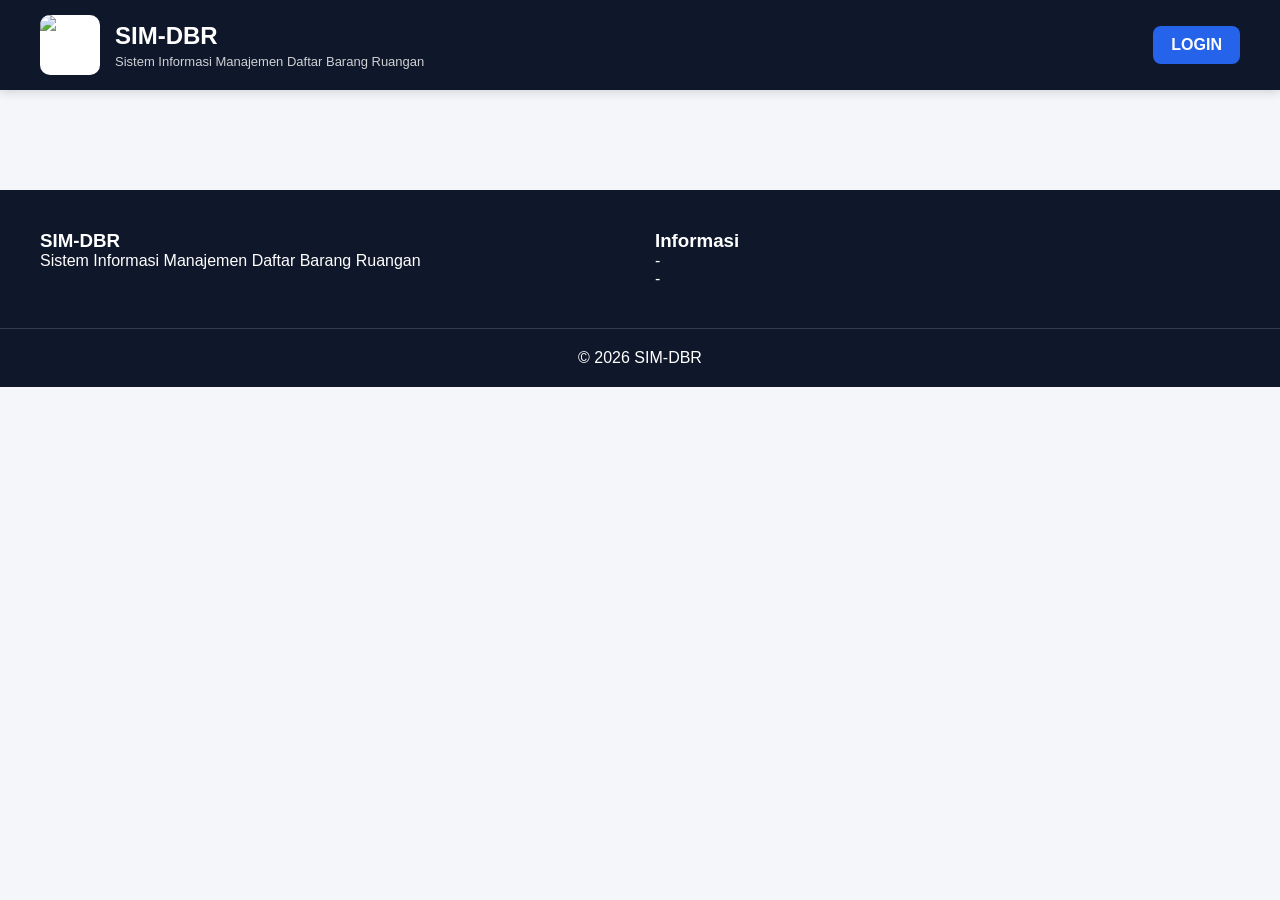
==== commit f36cf8eb: "Update index.html" ====
--- a/index.html
+++ b/index.html
@@ -10,7 +10,7 @@
 <link rel="stylesheet" href="style.css">
 
 </head>
-    
+
 <body>
 
 <header class="header">
@@ -37,24 +37,17 @@
 
     </div>
 
-    <nav class="navbar">
+    <div class="navbar">
 
-        <a href="#"
-           onclick="loadPage('home')">
-           BERANDA
+        <a
+            href="admin.html"
+            class="btn-login">
+
+            LOGIN
+
         </a>
 
-        <a href="#"
-           onclick="loadPage('gedung')">
-           GEDUNG
-        </a>
-
-        <a href="admin.html"
-           class="btn-login">
-           LOGIN
-        </a>
-
-    </nav>
+    </div>
 
 </header>
 
@@ -68,27 +61,22 @@
 
         <div>
 
-            <h3>SIM-DBR</h3>
+            <h3>
+                SIM-DBR
+            </h3>
 
             <p>
                 Sistem Informasi
-                Daftar Barang Ruangan
+                Manajemen Daftar Barang Ruangan
             </p>
 
         </div>
 
         <div>
 
-            <h3>Link</h3>
-
-            <p>Beranda</p>
-            <p>Gedung</p>
-
-        </div>
-
-        <div>
-
-            <h3>Kontak</h3>
+            <h3>
+                Informasi
+            </h3>
 
             <p id="footerEmail">
                 -
@@ -113,20 +101,4 @@
 <script src="public.js"></script>
 
 </body>
-
-<main id="content">
-
-</main>
-
-<footer class="footer">
-
-    <p>
-        SIM-DBR © 2026
-    </p>
-
-</footer>
-
-<script src="public.js"></script>
-
-</body>
 </html>
--- a/style.css
+++ b/style.css
@@ -299,3 +299,463 @@
     background:#bb2d3b;
 
 }
+
+/* =====================================
+   PUBLIC HOMEPAGE
+===================================== */
+
+body{
+    margin:0;
+    padding:0;
+    font-family:Arial,Helvetica,sans-serif;
+    background:#f4f6f9;
+    color:#333;
+}
+
+.header{
+    position:sticky;
+    top:0;
+    z-index:1000;
+
+    display:flex;
+    justify-content:space-between;
+    align-items:center;
+
+    padding:15px 40px;
+
+    background:#0f172a;
+    color:#fff;
+
+    box-shadow:0 2px 10px rgba(0,0,0,.15);
+}
+
+.logo-section{
+    display:flex;
+    align-items:center;
+    gap:15px;
+}
+
+.logo-section img{
+    width:60px;
+    height:60px;
+    object-fit:cover;
+    border-radius:10px;
+    background:#fff;
+}
+
+.title-section h1{
+    margin:0;
+    font-size:24px;
+}
+
+.title-section p{
+    margin:4px 0 0;
+    font-size:13px;
+    opacity:.8;
+}
+
+.navbar{
+    display:flex;
+    gap:20px;
+    align-items:center;
+}
+
+.navbar a{
+    color:#fff;
+    text-decoration:none;
+    font-weight:600;
+}
+
+.btn-login{
+    background:#2563eb;
+    padding:10px 18px;
+    border-radius:8px;
+}
+
+/* =====================================
+   HERO
+===================================== */
+
+.hero-banner{
+
+    height:420px;
+
+    background:
+    linear-gradient(
+        rgba(0,0,0,.45),
+        rgba(0,0,0,.45)
+    ),
+    url("https://images.unsplash.com/photo-1497366754035-f200968a6e72");
+
+    background-size:cover;
+    background-position:center;
+
+    display:flex;
+    justify-content:center;
+    align-items:center;
+
+    text-align:center;
+
+    color:white;
+}
+
+.hero-overlay{
+    max-width:800px;
+}
+
+.hero-overlay h1{
+    font-size:48px;
+    margin-bottom:20px;
+}
+
+.hero-overlay p{
+    font-size:18px;
+    line-height:1.7;
+}
+
+/* =====================================
+   CONTENT
+===================================== */
+
+#content{
+    max-width:1400px;
+    margin:auto;
+    padding:30px;
+}
+
+/* =====================================
+   CARD
+===================================== */
+
+.card{
+
+    background:white;
+
+    border-radius:16px;
+
+    padding:25px;
+
+    margin-bottom:25px;
+
+    box-shadow:
+        0 3px 15px
+        rgba(0,0,0,.08);
+
+}
+
+/* =====================================
+   STATISTIK
+===================================== */
+
+.stat-grid{
+
+    display:grid;
+
+    grid-template-columns:
+        repeat(
+            auto-fit,
+            minmax(250px,1fr)
+        );
+
+    gap:20px;
+
+    margin:30px 0;
+
+}
+
+.stat-box{
+
+    background:white;
+
+    border-radius:16px;
+
+    padding:25px;
+
+    text-align:center;
+
+    box-shadow:
+        0 3px 15px
+        rgba(0,0,0,.08);
+
+}
+
+.stat-box h2{
+
+    margin:0;
+
+    color:#2563eb;
+
+    font-size:34px;
+
+}
+
+.stat-box p{
+
+    margin-top:10px;
+
+    color:#666;
+
+}
+
+/* =====================================
+   TABLE
+===================================== */
+
+table{
+
+    width:100%;
+
+    border-collapse:collapse;
+
+}
+
+th{
+
+    background:#0f172a;
+
+    color:white;
+
+}
+
+th,
+td{
+
+    padding:12px;
+
+    border:1px solid #ddd;
+
+    text-align:left;
+
+}
+
+/* =====================================
+   FOOTER
+===================================== */
+
+.footer{
+
+    margin-top:40px;
+
+    background:#0f172a;
+
+    color:white;
+
+}
+
+.footer-grid{
+
+    max-width:1400px;
+
+    margin:auto;
+
+    padding:40px;
+
+    display:grid;
+
+    grid-template-columns:
+        repeat(
+            auto-fit,
+            minmax(250px,1fr)
+        );
+
+    gap:30px;
+
+}
+
+.footer-copy{
+
+    text-align:center;
+
+    padding:20px;
+
+    border-top:
+        1px solid
+        rgba(255,255,255,.15);
+
+}
+
+/* =====================================
+   MOBILE
+===================================== */
+
+@media(max-width:768px){
+
+    .header{
+
+        flex-direction:column;
+
+        gap:15px;
+
+        padding:20px;
+
+    }
+
+    .navbar{
+
+        flex-wrap:wrap;
+
+        justify-content:center;
+
+    }
+
+    .hero-overlay h1{
+
+        font-size:32px;
+
+    }
+
+}
+
+.dashboard-grid{
+...
+}
+
+.mini-card{
+...
+}
+
+.page-title{
+
+    margin-bottom:20px;
+
+}
+
+.gedung-grid{
+
+    display:grid;
+
+    grid-template-columns:
+        repeat(3,1fr);
+
+    gap:20px;
+
+}
+
+@media(max-width:900px){
+
+    .gedung-grid{
+
+        grid-template-columns:
+            repeat(2,1fr);
+
+    }
+
+}
+
+@media(max-width:600px){
+
+    .gedung-grid{
+
+        grid-template-columns:
+            repeat(1,1fr);
+
+    }
+
+}
+
+.gedung-card{
+
+    background:white;
+
+    border-radius:16px;
+
+    overflow:hidden;
+
+    box-shadow:
+        0 4px 15px
+        rgba(0,0,0,.08);
+
+}
+
+.gedung-image img{
+
+    width:100%;
+
+    height:220px;
+
+    object-fit:cover;
+
+}
+
+.gedung-body{
+
+    padding:20px;
+
+}
+
+.gedung-body h3{
+
+    margin-top:0;
+
+}
+
+.gedung-body p{
+
+    color:#555;
+
+}
+
+.gedung-body button{
+
+    width:100%;
+
+    border:none;
+
+    background:#2563eb;
+
+    color:white;
+
+    padding:12px;
+
+    border-radius:8px;
+
+    cursor:pointer;
+
+}
+
+.btn-back{
+
+    background:#64748b;
+
+    color:white;
+
+    border:none;
+
+    padding:10px 15px;
+
+    border-radius:8px;
+
+    cursor:pointer;
+
+    margin-bottom:15px;
+
+}
+
+.badge-proses{
+
+    display:inline-block;
+
+    background:#f59e0b;
+
+    color:#fff;
+
+    padding:4px 10px;
+
+    border-radius:6px;
+
+    font-size:12px;
+
+    font-weight:600;
+
+}
+
+.badge-proses{
+
+    background:#f59e0b;
+    color:#fff;
+    padding:4px 10px;
+    border-radius:6px;
+    font-size:12px;
+    font-weight:600;
+
+}
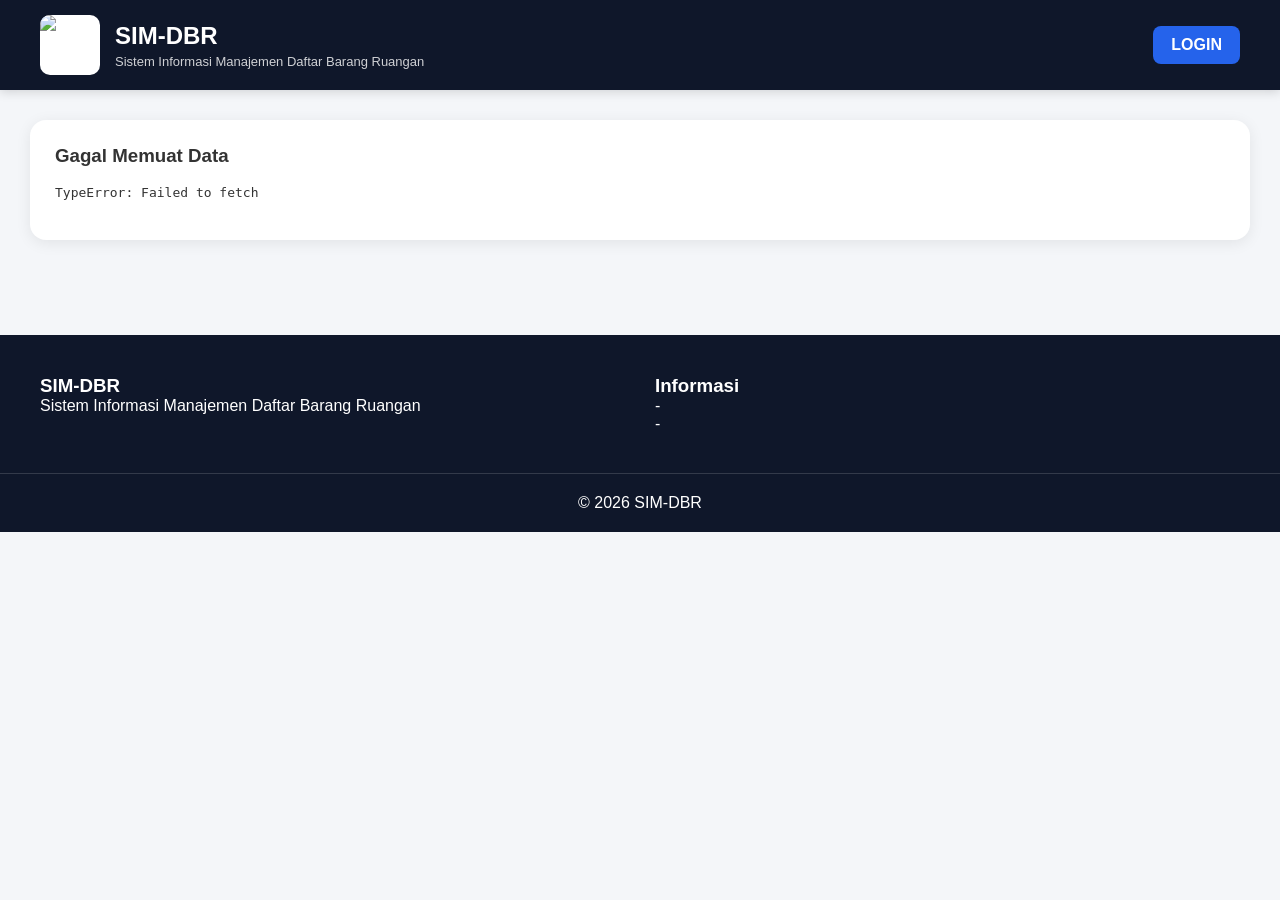
==== commit fda803dd: "Update index.html" ====
--- a/index.html
+++ b/index.html
@@ -40,7 +40,7 @@
     <div class="navbar">
 
         <a
-            href="admin.html"
+            href="login.html"
             class="btn-login">
 
             LOGIN
--- a/style.css
+++ b/style.css
@@ -607,11 +607,9 @@
 }
 
 .dashboard-grid{
-...
 }
 
 .mini-card{
-...
 }
 
 .page-title{
@@ -759,3 +757,56 @@
     font-weight:600;
 
 }
+#content table{
+    width:100%;
+    border-collapse:collapse;
+    font-size:14px;
+}
+
+#content th{
+    background:#0f172a;
+    color:#fff;
+    white-space:nowrap;
+}
+
+#content td{
+    vertical-align:middle;
+}
+
+#content .btn-primary{
+    background:#2563eb;
+    color:#fff;
+    border:none;
+    padding:8px 12px;
+    border-radius:6px;
+    cursor:pointer;
+}
+
+/* ======================================
+   LOGIN
+====================================== */
+
+.login-container{
+    min-height:100vh;
+    display:flex;
+    justify-content:center;
+    align-items:center;
+    background:#f5f7fa;
+}
+
+.login-card{
+    width:400px;
+    max-width:90%;
+    background:#fff;
+    padding:30px;
+    border-radius:12px;
+    box-shadow:0 2px 15px rgba(0,0,0,.1);
+}
+
+.login-card h1{
+    margin:0;
+}
+
+.login-card p{
+    color:#666;
+}
